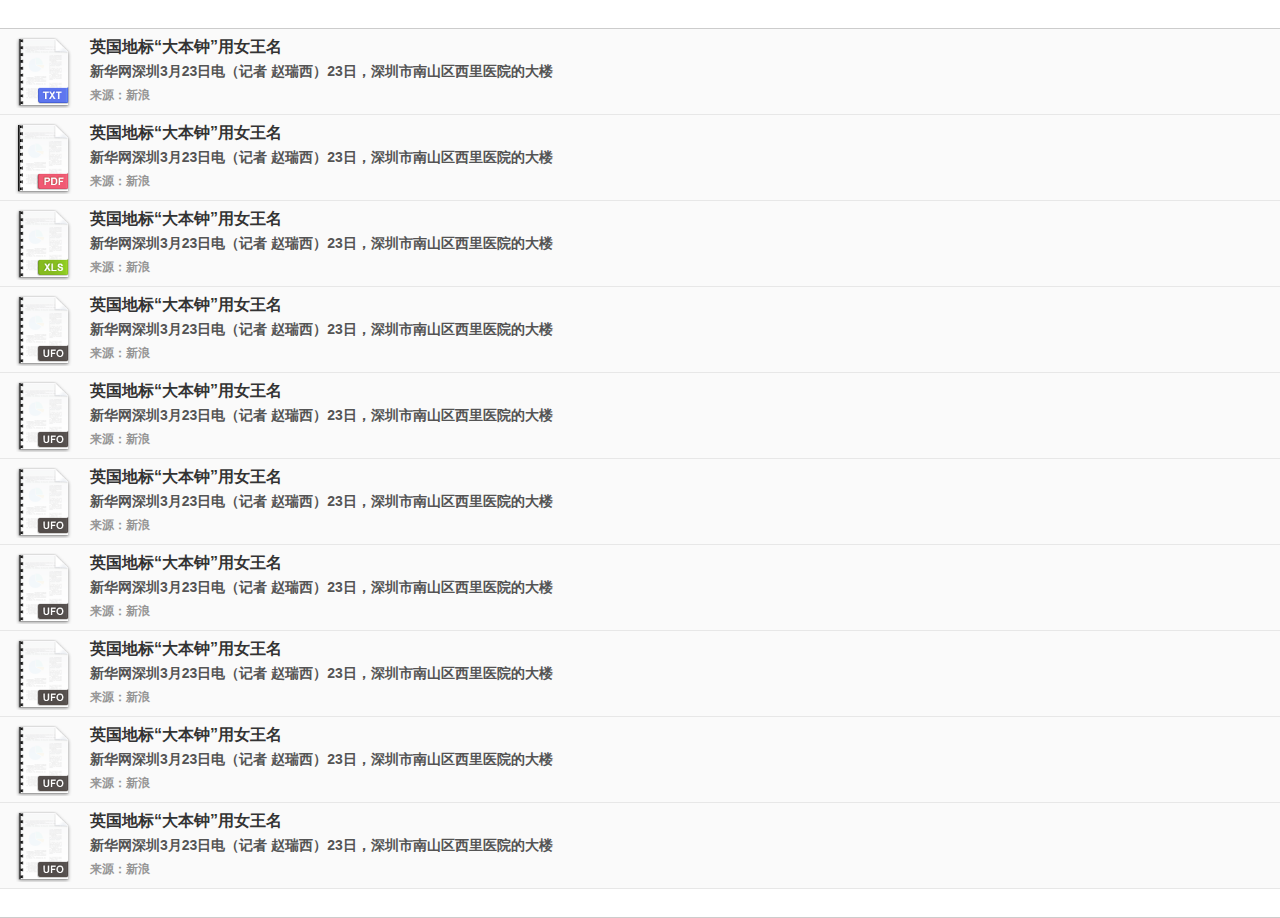
==== test.html @ cf813ab6 "update" ====
<!DOCTYPE html>
<html>
<head>
    <title>上下加载(iscroll)</title>
    <meta http-equiv="Content-Type" content="text/html; charset=utf-8">
    <meta name="viewport"
          content="width=device-width, initial-scale=1.0, user-scalable=no, minimum-scale=1.0, maximum-scale=1.0">
    <style>
        .ui-refresh {
            height: 300px;
        }

        .data-list {
            width: 100%;
            text-align: left;
        }

        .data-list li {
            color: #333;
            border-bottom: 1px solid #e7e7e7;
            background-color: #fafafa;
            font-size: 16px;
            font-weight: bold;
            padding: 10px 10px 10px 90px;
            display: block;
            position: relative;
            -webkit-transform: translateZ(0px);
        }

        .data-list li.ui-list-hover {
            background: #ededed;
        }

        .data-list li a {
            text-decoration: none;
        }

        .data-list li dt {
            font-size: 16px;
            font-weight: bold;
            line-height: 16px;
            padding-top: 10px;
            color: #333;
        }

        .data-list li dt:first-child {
            padding-top: 0;
        }

        .data-list li dd.content {
            font-size: 14px;
            color: #545454;
            line-height: 16px;
            margin-top: 8px;
        }

        .data-list li dd.source {
            font-size: 12px;
            color: #969696;
            margin-top: 8px;
        }

        .data-list img {
            position: absolute;
            left: 15px;
            top: 50%;
            width: 57px;
            margin-top: -35px;
        }
    </style>
    <link rel="stylesheet" type="text/css" href="css/reset.css"/>
    <link rel="stylesheet" type="text/css" href="css/refresh.css"/>
    <script type="text/javascript" charset="utf-8" src="./jq.mobi.min.js"></script>

    <script type="text/javascript" charset="utf-8" src="./plugins/jq.iscroll.js"></script>
    <script type="text/javascript" charset="utf-8" src="./js/z.ui.js"></script>
    <script type="text/javascript" charset="utf-8" src="./js/refresh.js"></script>
    <script type="text/javascript" charset="utf-8" src="./js/refresh.iscroll.js"></script>
    <script type="text/javascript" charset="utf-8" src="js/touch.js"></script>

</head>
<body>
<div class="ui-refresh">
    <div class="ui-refresh-up"></div>
    <!--setup方式带有class为ui-refresh-down或ui-refresh-up的元素必须加上，用于放refresh按钮-->
    <ul class="data-list">
        <li>
            <a href="http://www.baidu.com">
                <img src="images/txt.png"/>
                <dl>
                    <dt>英国地标“大本钟”用女王名</dt>
                    <dd class="content">新华网深圳3月23日电（记者 赵瑞西）23日，深圳市南山区西里医院的大楼</dd>
                    <dd class="source">来源：新浪</dd>
                </dl>
            </a>
        </li>
        <li>
            <a href="http://www.baidu.com">
                <img src="images/pdf.png"/>
                <dl>
                    <dt>英国地标“大本钟”用女王名</dt>
                    <dd class="content">新华网深圳3月23日电（记者 赵瑞西）23日，深圳市南山区西里医院的大楼</dd>
                    <dd class="source">来源：新浪</dd>
                </dl>
            </a>
        </li>
        <li>
            <a href="http://www.baidu.com">
                <img src="images/xls.png"/>
                <dl>
                    <dt>英国地标“大本钟”用女王名</dt>
                    <dd class="content">新华网深圳3月23日电（记者 赵瑞西）23日，深圳市南山区西里医院的大楼</dd>
                    <dd class="source">来源：新浪</dd>
                </dl>
            </a>
        </li>
        <li>
            <a href="http://www.baidu.com">
                <img src="images/ufo.png"/>
                <dl>
                    <dt>英国地标“大本钟”用女王名</dt>
                    <dd class="content">新华网深圳3月23日电（记者 赵瑞西）23日，深圳市南山区西里医院的大楼</dd>
                    <dd class="source">来源：新浪</dd>
                </dl>
            </a>
        </li>
        <li>
            <a href="http://www.baidu.com">
                <img src="images/ufo.png"/>
                <dl>
                    <dt>英国地标“大本钟”用女王名</dt>
                    <dd class="content">新华网深圳3月23日电（记者 赵瑞西）23日，深圳市南山区西里医院的大楼</dd>
                    <dd class="source">来源：新浪</dd>
                </dl>
            </a>
        </li>
        <li>
            <a href="http://www.baidu.com">
                <img src="images/ufo.png"/>
                <dl>
                    <dt>英国地标“大本钟”用女王名</dt>
                    <dd class="content">新华网深圳3月23日电（记者 赵瑞西）23日，深圳市南山区西里医院的大楼</dd>
                    <dd class="source">来源：新浪</dd>
                </dl>
            </a>
        </li>
        <li>
            <a href="http://www.baidu.com">
                <img src="images/ufo.png"/>
                <dl>
                    <dt>英国地标“大本钟”用女王名</dt>
                    <dd class="content">新华网深圳3月23日电（记者 赵瑞西）23日，深圳市南山区西里医院的大楼</dd>
                    <dd class="source">来源：新浪</dd>
                </dl>
            </a>
        </li>
        <li>
            <a href="http://www.baidu.com">
                <img src="images/ufo.png"/>
                <dl>
                    <dt>英国地标“大本钟”用女王名</dt>
                    <dd class="content">新华网深圳3月23日电（记者 赵瑞西）23日，深圳市南山区西里医院的大楼</dd>
                    <dd class="source">来源：新浪</dd>
                </dl>
            </a>
        </li>
        <li>
            <a href="http://www.baidu.com">
                <img src="images/ufo.png"/>
                <dl>
                    <dt>英国地标“大本钟”用女王名</dt>
                    <dd class="content">新华网深圳3月23日电（记者 赵瑞西）23日，深圳市南山区西里医院的大楼</dd>
                    <dd class="source">来源：新浪</dd>
                </dl>
            </a>
        </li>
        <li>
            <a href="http://www.baidu.com">
                <img src="images/ufo.png"/>
                <dl>
                    <dt>英国地标“大本钟”用女王名</dt>
                    <dd class="content">新华网深圳3月23日电（记者 赵瑞西）23日，深圳市南山区西里医院的大楼</dd>
                    <dd class="source">来源：新浪</dd>
                </dl>
            </a>
        </li>
    </ul>
    <div class="ui-refresh-down"></div>
    <!--setup方式带有class为ui-refresh-down或ui-refresh-up的元素必须加上，用于放refresh按钮-->
</div>
<script type="text/javascript">
    $(function () {
        /*组件初始化js begin*/
        $(document).ready(function () {//公共头部加载完成后
            setTimeout(function () {
                $('.ui-refresh').css('height', window.innerHeight - ($('header').height() || 42)).refresh({
                    ready: function (dir, type) {
                        var me = this;
                        $.getJSON('../../data/refresh.php', function (data) {
                            var $list = $('.data-list'),
                                    html = (function (data) {      //数据渲染
                                        var liArr = [];
                                        $.each(data, function () {
                                            liArr.push(this.html);
                                        });
                                        return liArr.join('');
                                    })(data);

                            $list[dir == 'up' ? 'prepend' : 'append'](html);
                            me.afterDataLoading(dir);    //数据加载完成后改变状态
                        });
                    }
                });
            }, 1000);

        });
        /*组件初始化js end*/
    })
</script>
</body>
</html>
---- css/refresh.css ----
.ui-refresh .ui-refresh-up, .ui-refresh .ui-refresh-down {
    background: #fff;
    padding: 1em 10px;
    border-bottom: 1px solid #ccc;
    font-size: 14px;
    color: #888;
    text-align: center;
}

@media all and (min-device-width: 768px) and (max-device-width:1024px) {
    .ui-refresh .ui-refresh-up, .ui-refresh .ui-refresh-down {
        font-size: 16px;;
    }
}

.ui-refresh .ui-refresh-up .ui-loading,
.ui-refresh .ui-refresh-down .ui-loading {
    display: inline-block;
    width: 25px;
    height: 25px;
    -webkit-background-size: 25px 25px;
    vertical-align: middle;
}

.ui-refresh .ui-refresh-up .ui-refresh-label,
.ui-refresh .ui-refresh-down .ui-refresh-label {
    display: inline-block;
    vertical-align: middle;
    color: #2E435D;
}

.ui-refresh .ui-refresh-up .ui-refresh-icon,
.ui-refresh .ui-refresh-down .ui-refresh-icon {
    display: inline-block;
    width: 25px;
    height: 25px;
    vertical-align: middle;
    background: url('images/r-flip.png') no-repeat;
    -webkit-background-size: 25px 25px;
    -webkit-transition-property: -webkit-transform;
    -webkit-transition-duration: 400ms;
    -webkit-transition-timing-function: ease-in-out;
}

.ui-refresh .ui-refresh-down .ui-refresh-icon {
    -webkit-transform: rotate(180deg) translateZ(0);
}

.ui-refresh .ui-refresh-up .ui-refresh-flip {
    -webkit-transform: rotate(180deg) translateZ(0);
}

.ui-refresh .ui-refresh-down .ui-refresh-flip {
    -webkit-transform: rotate(0deg) translateZ(0);
}

.ui-refresh .ui-refresh-up .ui-loading,
.ui-refresh .ui-refresh-down .ui-loading {
    -webkit-transition-duration: 0ms; /*停止flip动画*/
}

.ui-loading {
    display: inline-block;
    width: 25px;
    height: 25px;
    vertical-align: middle;
    background: url('images/ui-loading.png') 0 0 no-repeat;
    -webkit-background-size: 25px 25px;
    -webkit-animation-name: ui-loading-anim;
    -webkit-animation-duration: 1s;
    -webkit-animation-iteration-count: infinite;
    -webkit-animation-timing-function: step-start;
}

@-webkit-keyframes ui-loading-anim {
    from {
        -webkit-transform: rotate(0deg);
    }
    8.32% {
        -webkit-transform: rotate(0deg);
    }
    8.33% {
        -webkit-transform: rotate(30deg);
    }
    16.65% {
        -webkit-transform: rotate(30deg);
    }
    16.66% {
        -webkit-transform: rotate(60deg);
    }
    24.99% {
        -webkit-transform: rotate(60deg);
    }
    25% {
        -webkit-transform: rotate(90deg);
    }
    33.32% {
        -webkit-transform: rotate(90deg);
    }
    33.33% {
        -webkit-transform: rotate(120deg);
    }
    41.65% {
        -webkit-transform: rotate(120deg);
    }
    41.66% {
        -webkit-transform: rotate(150deg);
    }
    49.99% {
        -webkit-transform: rotate(150deg);
    }
    50% {
        -webkit-transform: rotate(180deg);
    }
    58.32% {
        -webkit-transform: rotate(180deg);
    }
    58.33% {
        -webkit-transform: rotate(210deg);
    }
    66.65% {
        -webkit-transform: rotate(210deg);
    }
    66.66% {
        -webkit-transform: rotate(240deg);
    }
    74.99% {
        -webkit-transform: rotate(240deg);
    }
    75% {
        -webkit-transform: rotate(270deg);
    }
    83.32% {
        -webkit-transform: rotate(270deg);
    }
    83.33% {
        -webkit-transform: rotate(300deg);
    }
    91.65% {
        -webkit-transform: rotate(300deg);
    }
    91.66% {
        -webkit-transform: rotate(330deg);
    }
    99.99% {
        -webkit-transform: rotate(330deg);
    }
    to {
        -webkit-transform: rotate(360deg);
    }
}
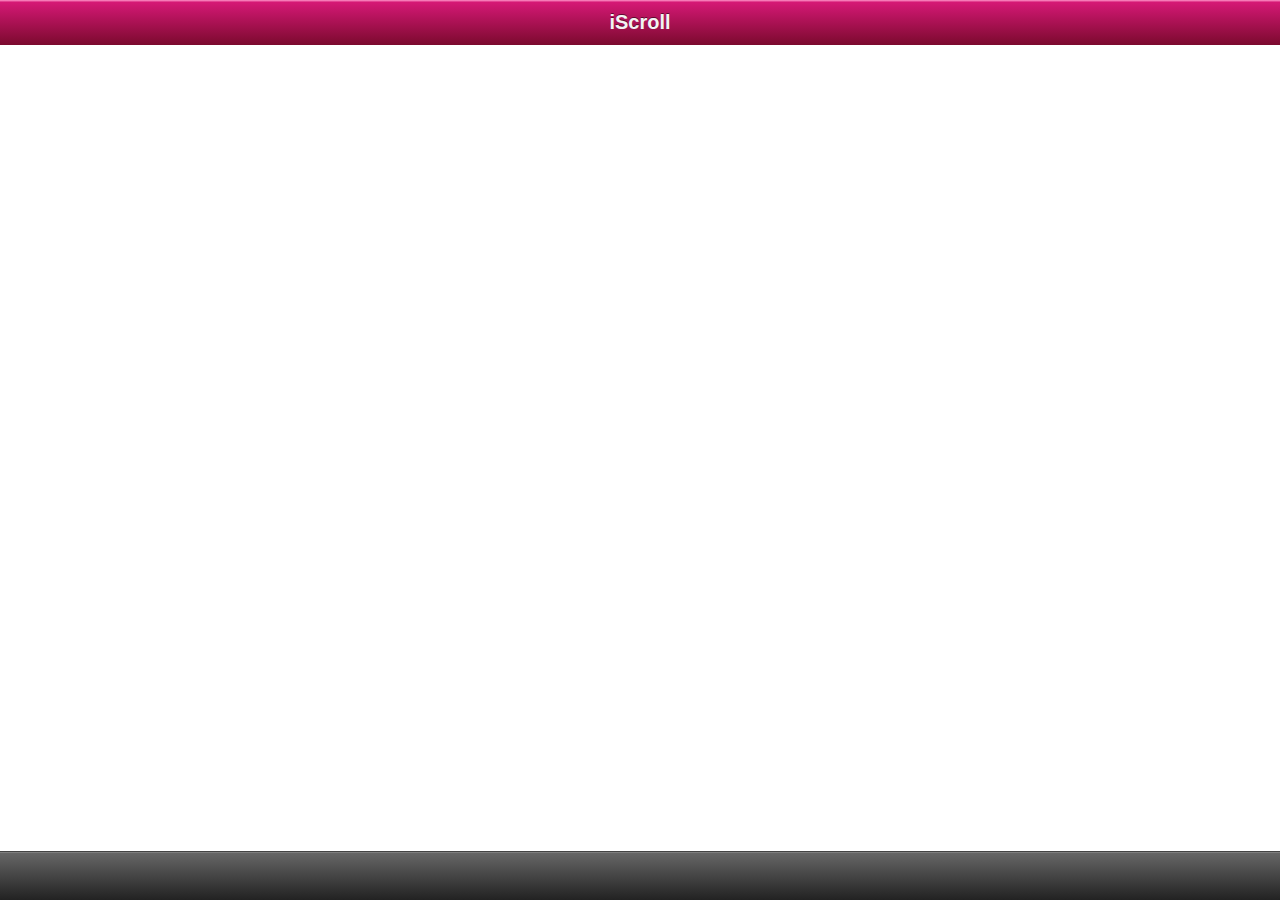
==== commit 737dfde6: "change to iscroll pulgin" ====
--- a/test.html
+++ b/test.html
@@ -1,221 +1,296 @@
 <!DOCTYPE html>
 <html>
 <head>
-    <title>上下加载(iscroll)</title>
-    <meta http-equiv="Content-Type" content="text/html; charset=utf-8">
-    <meta name="viewport"
-          content="width=device-width, initial-scale=1.0, user-scalable=no, minimum-scale=1.0, maximum-scale=1.0">
-    <style>
-        .ui-refresh {
-            height: 300px;
+<meta http-equiv="Content-Type" content="text/html; charset=utf-8">
+<meta name="viewport"
+      content="width=device-width, initial-scale=1.0, user-scalable=0, minimum-scale=1.0, maximum-scale=1.0">
+<meta name="apple-mobile-web-app-capable" content="yes">
+<meta name="apple-mobile-web-app-status-bar-style" content="black">
+<title>iScroll demo: simple</title>
+
+<script type="text/javascript" src="./js/iscroll.js"></script>
+
+<script type="text/javascript">
+
+    var myScroll,
+            pullDownEl, pullDownOffset,
+            pullUpEl, pullUpOffset,
+            generatedCount = 0;
+
+    function pullDownAction() {
+        setTimeout(function () {	// <-- Simulate network congestion, remove setTimeout from production!
+            var el, li, i;
+            el = document.getElementById('thelist');
+
+            for (i = 0; i < 3; i++) {
+                li = document.createElement('li');
+                li.innerText = 'Generated row ' + (++generatedCount);
+                el.insertBefore(li, el.childNodes[0]);
+            }
+
+            myScroll.refresh();		// Remember to refresh when contents are loaded (ie: on ajax completion)
+        }, 1000);	// <-- Simulate network congestion, remove setTimeout from production!
+    }
+
+    function pullUpAction() {
+        setTimeout(function () {	// <-- Simulate network congestion, remove setTimeout from production!
+            var el, li, i;
+            el = document.getElementById('thelist');
+
+            for (i = 0; i < 3; i++) {
+                li = document.createElement('li');
+                li.innerText = 'Generated row ' + (++generatedCount);
+                el.appendChild(li, el.childNodes[0]);
+            }
+
+            myScroll.refresh();		// Remember to refresh when contents are loaded (ie: on ajax completion)
+        }, 1000);	// <-- Simulate network congestion, remove setTimeout from production!
+    }
+
+    function loaded() {
+        pullDownEl = document.getElementById('pullDown');
+        pullDownOffset = pullDownEl.offsetHeight;
+        pullUpEl = document.getElementById('pullUp');
+        pullUpOffset = pullUpEl.offsetHeight;
+        myScroll = new iScroll('wrapper', {
+            useTransition: true,
+            topOffset: pullDownOffset,
+            onRefresh: function () {
+                if (pullDownEl.className.match('loading')) {
+                    pullDownEl.className = '';
+                    pullDownEl.querySelector('.pullDownLabel').innerHTML = 'Pull down to refresh...';
+                } else if (pullUpEl.className.match('loading')) {
+                    pullUpEl.className = '';
+                    pullUpEl.querySelector('.pullUpLabel').innerHTML = 'Pull up to load more...';
+                }
+            },
+            onScrollMove: function () {
+                if (this.y > 5 && !pullDownEl.className.match('flip')) {
+                    pullDownEl.className = 'flip';
+                    pullDownEl.querySelector('.pullDownLabel').innerHTML = 'Release to refresh...';
+                    this.minScrollY = 0;
+                } else if (this.y < 5 && pullDownEl.className.match('flip')) {
+                    pullDownEl.className = '';
+                    pullDownEl.querySelector('.pullDownLabel').innerHTML = 'Pull down to refresh...';
+                    this.minScrollY = -pullDownOffset;
+                } else if (this.y < (this.maxScrollY - 5) && !pullUpEl.className.match('flip')) {
+                    pullUpEl.className = 'flip';
+                    pullUpEl.querySelector('.pullUpLabel').innerHTML = 'Release to refresh...';
+                    this.maxScrollY = this.maxScrollY;
+                } else if (this.y > (this.maxScrollY + 5) && pullUpEl.className.match('flip')) {
+                    pullUpEl.className = '';
+                    pullUpEl.querySelector('.pullUpLabel').innerHTML = 'Pull up to load more...';
+                    this.maxScrollY = pullUpOffset;
+                }
+            },
+            onScrollEnd: function () {
+                if (pullDownEl.className.match('flip')) {
+                    pullDownEl.className = 'loading';
+                    pullDownEl.querySelector('.pullDownLabel').innerHTML = 'Loading...';
+                    pullDownAction();	// Execute custom function (ajax call?)
+                } else if (pullUpEl.className.match('flip')) {
+                    pullUpEl.className = 'loading';
+                    pullUpEl.querySelector('.pullUpLabel').innerHTML = 'Loading...';
+                    pullUpAction();	// Execute custom function (ajax call?)
+                }
+            }
+        });
+        setTimeout(function () {
+            document.getElementById('wrapper').style.left = '0';
+        }, 800);
+    }
+
+    document.addEventListener('touchmove', function (e) {
+        e.preventDefault();
+    }, false);
+
+    document.addEventListener('DOMContentLoaded', function () {
+        setTimeout(loaded, 200);
+    }, false);
+</script>
+
+<style type="text/css" media="all">
+    body, ul, li {
+        padding: 0;
+        margin: 0;
+        border: 0;
+    }
+
+    body {
+        font-size: 12px;
+        -webkit-user-select: none;
+        -webkit-text-size-adjust: none;
+        font-family: helvetica;
+    }
+
+    #header {
+        position: absolute;
+        z-index: 2;
+        top: 0;
+        left: 0;
+        width: 100%;
+        height: 45px;
+        line-height: 45px;
+        background-color: #d51875;
+        background-image: -webkit-gradient(linear, 0 0, 0 100%, color-stop(0, #fe96c9), color-stop(0.05, #d51875), color-stop(1, #7b0a2e));
+        background-image: -moz-linear-gradient(top, #fe96c9, #d51875 5%, #7b0a2e);
+        background-image: -o-linear-gradient(top, #fe96c9, #d51875 5%, #7b0a2e);
+        padding: 0;
+        color: #eee;
+        font-size: 20px;
+        text-align: center;
+    }
+
+    #header a {
+        color: #f3f3f3;
+        text-decoration: none;
+        font-weight: bold;
+        text-shadow: 0 -1px 0 rgba(0, 0, 0, 0.5);
+    }
+
+    #footer {
+        position: absolute;
+        z-index: 2;
+        bottom: 0;
+        left: 0;
+        width: 100%;
+        height: 48px;
+        background-color: #222;
+        background-image: -webkit-gradient(linear, 0 0, 0 100%, color-stop(0, #999), color-stop(0.02, #666), color-stop(1, #222));
+        background-image: -moz-linear-gradient(top, #999, #666 2%, #222);
+        background-image: -o-linear-gradient(top, #999, #666 2%, #222);
+        padding: 0;
+        border-top: 1px solid #444;
+    }
+
+    #wrapper {
+        position: absolute;
+        z-index: 1;
+        top: 45px;
+        bottom: 48px;
+        left: -9999px;
+        width: 100%;
+        background: #aaa;
+        overflow: auto;
+    }
+
+    #scroller {
+        position: absolute;
+        z-index: 1;
+        /*	-webkit-touch-callout:none;*/
+        -webkit-tap-highlight-color: rgba(0, 0, 0, 0);
+        width: 100%;
+        padding: 0;
+    }
+
+    #scroller ul {
+        list-style: none;
+        padding: 0;
+        margin: 0;
+        width: 100%;
+        text-align: left;
+    }
+
+    #scroller li {
+        padding: 0 10px;
+        height: 40px;
+        line-height: 40px;
+        border-bottom: 1px solid #ccc;
+        border-top: 1px solid #fff;
+        background-color: #fafafa;
+        font-size: 14px;
+    }
+
+    #myFrame {
+        position: absolute;
+        top: 0;
+        left: 0;
+    }
+
+        /**
+         *
+         * Pull down styles
+         *
+         */
+    #pullDown, #pullUp {
+        background: #fff;
+        height: 40px;
+        line-height: 40px;
+        padding: 5px 10px;
+        border-bottom: 1px solid #ccc;
+        font-weight: bold;
+        font-size: 14px;
+        color: #888;
+    }
+
+    #pullDown .pullDownIcon, #pullUp .pullUpIcon {
+        display: block;
+        float: left;
+        width: 40px;
+        height: 40px;
+        background: url(images/pull-icon@2x.png) 0 0 no-repeat;
+        -webkit-background-size: 40px 80px;
+        background-size: 40px 80px;
+        -webkit-transition-property: -webkit-transform;
+        -webkit-transition-duration: 250ms;
+    }
+
+    #pullDown .pullDownIcon {
+        -webkit-transform: rotate(0deg) translateZ(0);
+    }
+
+    #pullUp .pullUpIcon {
+        -webkit-transform: rotate(-180deg) translateZ(0);
+    }
+
+    #pullDown.flip .pullDownIcon {
+        -webkit-transform: rotate(-180deg) translateZ(0);
+    }
+
+    #pullUp.flip .pullUpIcon {
+        -webkit-transform: rotate(0deg) translateZ(0);
+    }
+
+    #pullDown.loading .pullDownIcon, #pullUp.loading .pullUpIcon {
+        background-position: 0 100%;
+        -webkit-transform: rotate(0deg) translateZ(0);
+        -webkit-transition-duration: 0ms;
+
+        -webkit-animation-name: loading;
+        -webkit-animation-duration: 2s;
+        -webkit-animation-iteration-count: infinite;
+        -webkit-animation-timing-function: linear;
+    }
+
+    @-webkit-keyframes loading {
+        from {
+            -webkit-transform: rotate(0deg) translateZ(0);
         }
-
-        .data-list {
-            width: 100%;
-            text-align: left;
+        to {
+            -webkit-transform: rotate(360deg) translateZ(0);
         }
-
-        .data-list li {
-            color: #333;
-            border-bottom: 1px solid #e7e7e7;
-            background-color: #fafafa;
-            font-size: 16px;
-            font-weight: bold;
-            padding: 10px 10px 10px 90px;
-            display: block;
-            position: relative;
-            -webkit-transform: translateZ(0px);
-        }
-
-        .data-list li.ui-list-hover {
-            background: #ededed;
-        }
-
-        .data-list li a {
-            text-decoration: none;
-        }
-
-        .data-list li dt {
-            font-size: 16px;
-            font-weight: bold;
-            line-height: 16px;
-            padding-top: 10px;
-            color: #333;
-        }
-
-        .data-list li dt:first-child {
-            padding-top: 0;
-        }
-
-        .data-list li dd.content {
-            font-size: 14px;
-            color: #545454;
-            line-height: 16px;
-            margin-top: 8px;
-        }
-
-        .data-list li dd.source {
-            font-size: 12px;
-            color: #969696;
-            margin-top: 8px;
-        }
-
-        .data-list img {
-            position: absolute;
-            left: 15px;
-            top: 50%;
-            width: 57px;
-            margin-top: -35px;
-        }
-    </style>
-    <link rel="stylesheet" type="text/css" href="css/reset.css"/>
-    <link rel="stylesheet" type="text/css" href="css/refresh.css"/>
-    <script type="text/javascript" charset="utf-8" src="./jq.mobi.min.js"></script>
-
-    <script type="text/javascript" charset="utf-8" src="./plugins/jq.iscroll.js"></script>
-    <script type="text/javascript" charset="utf-8" src="./js/z.ui.js"></script>
-    <script type="text/javascript" charset="utf-8" src="./js/refresh.js"></script>
-    <script type="text/javascript" charset="utf-8" src="./js/refresh.iscroll.js"></script>
-    <script type="text/javascript" charset="utf-8" src="js/touch.js"></script>
-
+    }
+
+</style>
 </head>
 <body>
-<div class="ui-refresh">
-    <div class="ui-refresh-up"></div>
-    <!--setup方式带有class为ui-refresh-down或ui-refresh-up的元素必须加上，用于放refresh按钮-->
-    <ul class="data-list">
-        <li>
-            <a href="http://www.baidu.com">
-                <img src="images/txt.png"/>
-                <dl>
-                    <dt>英国地标“大本钟”用女王名</dt>
-                    <dd class="content">新华网深圳3月23日电（记者 赵瑞西）23日，深圳市南山区西里医院的大楼</dd>
-                    <dd class="source">来源：新浪</dd>
-                </dl>
-            </a>
-        </li>
-        <li>
-            <a href="http://www.baidu.com">
-                <img src="images/pdf.png"/>
-                <dl>
-                    <dt>英国地标“大本钟”用女王名</dt>
-                    <dd class="content">新华网深圳3月23日电（记者 赵瑞西）23日，深圳市南山区西里医院的大楼</dd>
-                    <dd class="source">来源：新浪</dd>
-                </dl>
-            </a>
-        </li>
-        <li>
-            <a href="http://www.baidu.com">
-                <img src="images/xls.png"/>
-                <dl>
-                    <dt>英国地标“大本钟”用女王名</dt>
-                    <dd class="content">新华网深圳3月23日电（记者 赵瑞西）23日，深圳市南山区西里医院的大楼</dd>
-                    <dd class="source">来源：新浪</dd>
-                </dl>
-            </a>
-        </li>
-        <li>
-            <a href="http://www.baidu.com">
-                <img src="images/ufo.png"/>
-                <dl>
-                    <dt>英国地标“大本钟”用女王名</dt>
-                    <dd class="content">新华网深圳3月23日电（记者 赵瑞西）23日，深圳市南山区西里医院的大楼</dd>
-                    <dd class="source">来源：新浪</dd>
-                </dl>
-            </a>
-        </li>
-        <li>
-            <a href="http://www.baidu.com">
-                <img src="images/ufo.png"/>
-                <dl>
-                    <dt>英国地标“大本钟”用女王名</dt>
-                    <dd class="content">新华网深圳3月23日电（记者 赵瑞西）23日，深圳市南山区西里医院的大楼</dd>
-                    <dd class="source">来源：新浪</dd>
-                </dl>
-            </a>
-        </li>
-        <li>
-            <a href="http://www.baidu.com">
-                <img src="images/ufo.png"/>
-                <dl>
-                    <dt>英国地标“大本钟”用女王名</dt>
-                    <dd class="content">新华网深圳3月23日电（记者 赵瑞西）23日，深圳市南山区西里医院的大楼</dd>
-                    <dd class="source">来源：新浪</dd>
-                </dl>
-            </a>
-        </li>
-        <li>
-            <a href="http://www.baidu.com">
-                <img src="images/ufo.png"/>
-                <dl>
-                    <dt>英国地标“大本钟”用女王名</dt>
-                    <dd class="content">新华网深圳3月23日电（记者 赵瑞西）23日，深圳市南山区西里医院的大楼</dd>
-                    <dd class="source">来源：新浪</dd>
-                </dl>
-            </a>
-        </li>
-        <li>
-            <a href="http://www.baidu.com">
-                <img src="images/ufo.png"/>
-                <dl>
-                    <dt>英国地标“大本钟”用女王名</dt>
-                    <dd class="content">新华网深圳3月23日电（记者 赵瑞西）23日，深圳市南山区西里医院的大楼</dd>
-                    <dd class="source">来源：新浪</dd>
-                </dl>
-            </a>
-        </li>
-        <li>
-            <a href="http://www.baidu.com">
-                <img src="images/ufo.png"/>
-                <dl>
-                    <dt>英国地标“大本钟”用女王名</dt>
-                    <dd class="content">新华网深圳3月23日电（记者 赵瑞西）23日，深圳市南山区西里医院的大楼</dd>
-                    <dd class="source">来源：新浪</dd>
-                </dl>
-            </a>
-        </li>
-        <li>
-            <a href="http://www.baidu.com">
-                <img src="images/ufo.png"/>
-                <dl>
-                    <dt>英国地标“大本钟”用女王名</dt>
-                    <dd class="content">新华网深圳3月23日电（记者 赵瑞西）23日，深圳市南山区西里医院的大楼</dd>
-                    <dd class="source">来源：新浪</dd>
-                </dl>
-            </a>
-        </li>
-    </ul>
-    <div class="ui-refresh-down"></div>
-    <!--setup方式带有class为ui-refresh-down或ui-refresh-up的元素必须加上，用于放refresh按钮-->
+
+<div id="header"><a href="http://cubiq.org/iscroll">iScroll</a></div>
+<div id="wrapper">
+    <div id="scroller">
+        <div id="pullDown">
+            <span class="pullDownIcon"></span><span class="pullDownLabel">Pull down to refresh...</span>
+        </div>
+
+        <ul id="thelist">
+
+        </ul>
+        <div id="pullUp">
+            <span class="pullUpIcon"></span><span class="pullUpLabel">Pull up to refresh...</span>
+        </div>
+    </div>
 </div>
-<script type="text/javascript">
-    $(function () {
-        /*组件初始化js begin*/
-        $(document).ready(function () {//公共头部加载完成后
-            setTimeout(function () {
-                $('.ui-refresh').css('height', window.innerHeight - ($('header').height() || 42)).refresh({
-                    ready: function (dir, type) {
-                        var me = this;
-                        $.getJSON('../../data/refresh.php', function (data) {
-                            var $list = $('.data-list'),
-                                    html = (function (data) {      //数据渲染
-                                        var liArr = [];
-                                        $.each(data, function () {
-                                            liArr.push(this.html);
-                                        });
-                                        return liArr.join('');
-                                    })(data);
-
-                            $list[dir == 'up' ? 'prepend' : 'append'](html);
-                            me.afterDataLoading(dir);    //数据加载完成后改变状态
-                        });
-                    }
-                });
-            }, 1000);
-
-        });
-        /*组件初始化js end*/
-    })
-</script>
+<div id="footer"></div>
+
 </body>
 </html>